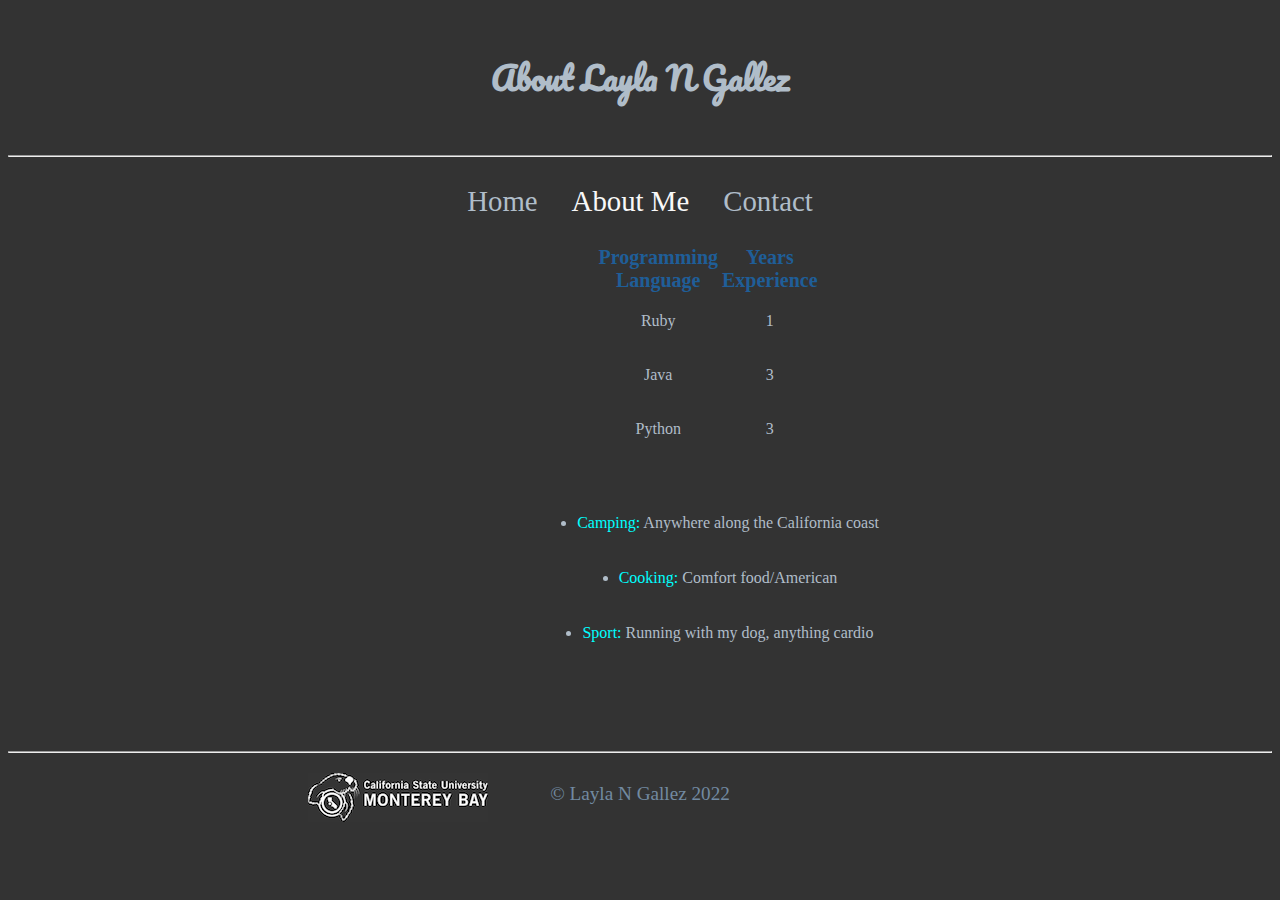
==== portfolio/about.html @ b052ac19 "removed unnecessary files" ====
<!DOCTYPE html>
<html>
    <head>
        <meta charset="utf-8">
        <title>Personal Portfolio - About Me</title>

        <style>
            @import url("css/style.css");
        </style> 
    </head>

    <body>
        <header>
            <h1>
                About Layla N Gallez
            </h1>

            <link rel="preconnect" href="https://fonts.googleapis.com">
            <link rel="preconnect" href="https://fonts.gstatic.com" crossorigin>
            <link href="https://fonts.googleapis.com/css2?family=Pacifico&display=swap" rel="stylesheet">
        </header>

        <hr>
        <div id="nav_bar">
            <nav>
                <a href="index.html">Home</a>
                <a href="about.html">About Me</a>
                <a href="contact.html">Contact</a>
            </nav>
        </div>

        
        <div class="container">
            <table>
                <tbody>
                    <tr id="table_header">
                        <td>
                            <strong>Programming Language</strong>
                        </td>
                        <td>
                            <strong>Years Experience</strong>
                        </td>
                    </tr>
                    
                    <tr class="table_row">
                        <td>
                            <p>
                                Ruby
                            </p>
                        </td>
                        <td>
                            <p>
                                1
                            </p>
                        </td>
                    </tr>

                    <tr class="table_row">
                        <td>
                            <p>
                                Java
                            </p>
                        </td>
                        <td>
                            <p>
                                3
                            </p>
                        </td>
                    </tr>

                    <tr class="table_row">
                        <td>
                            <p>
                                Python
                            </p>
                        </td>
                        <td>
                            <p>
                                3
                            </p>
                        </td>
                    </tr>
                </tbody>           
            </table>
            <br>
            <br>
            
            <ul>
                <li><span class="hobby">Camping:</span> Anywhere along the California coast</li>
                    
                <li><span class="hobby">Cooking:</span> Comfort food/American</li>

                <li><span class="hobby">Sport:</span> Running with my dog, anything cardio</li>
            </ul>
            
        </div>
       

        <script src="http://code.jquery.com/jquery-2.1.4.min.js"></script>
            <script>
                $(function(){
                    $('a').each(function(){
                        if ($(this).prop('href') == window.location.href) {
                            $(this).addClass('active'); $(this).parents('ul').addClass('active');
                        }
                    });
                });
            </script>

        <footer>
            <hr>
                <div id="csumb_footer_logo">
                    <img src="img/csumb_footer_logo.png" alt="CSUMB logo">
                </div>

                <div id="csumb_footer_text">
                    &copy; Layla N Gallez 2022 
                </div>
            
        </footer>
    </body>
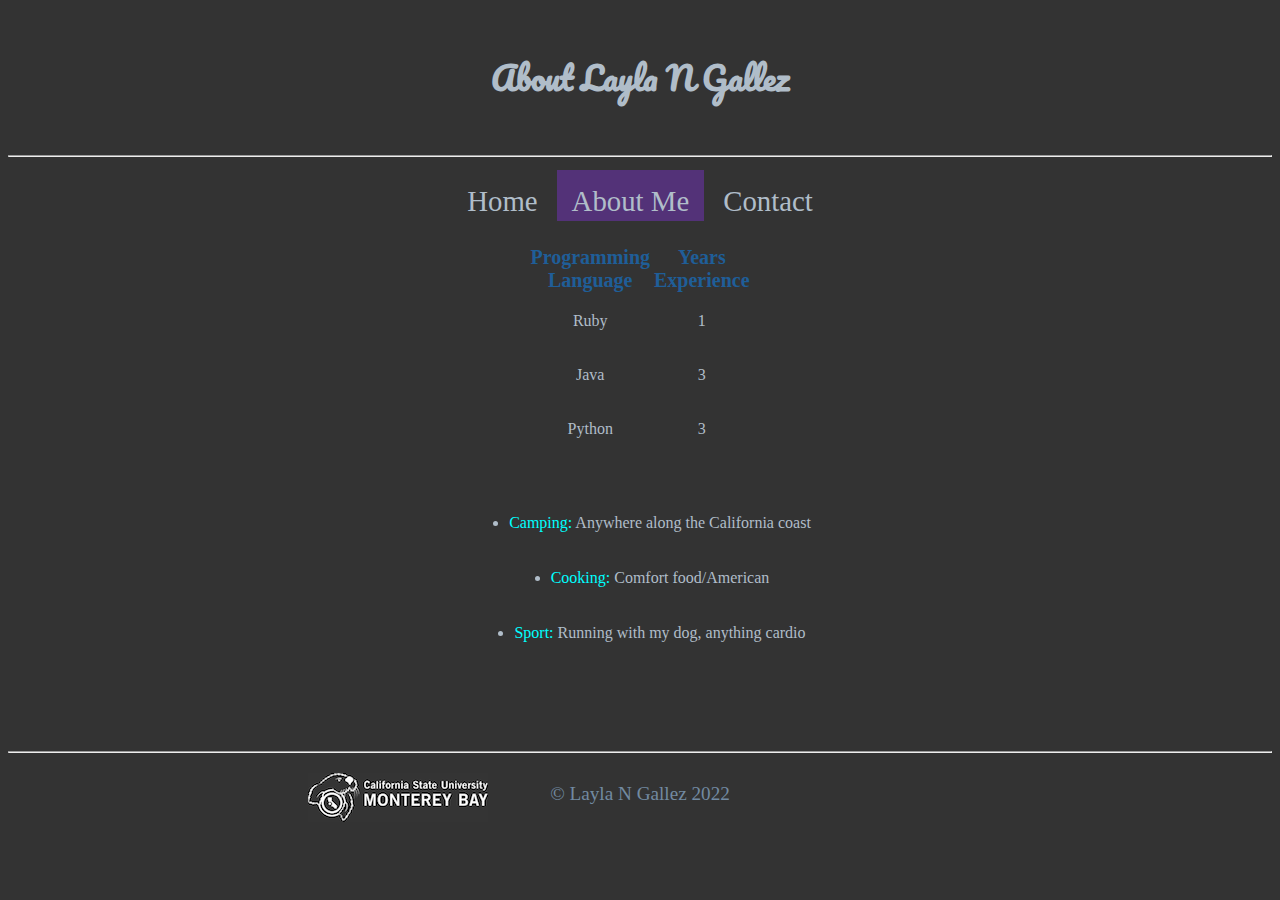
==== commit be883894: "attempting to fix current nav" ====
--- a/portfolio/about.html
+++ b/portfolio/about.html
@@ -96,16 +96,16 @@
         </div>
        
 
-        <script src="http://code.jquery.com/jquery-2.1.4.min.js"></script>
-            <script>
-                $(function(){
-                    $('a').each(function(){
-                        if ($(this).prop('href') == window.location.href) {
-                            $(this).addClass('active'); $(this).parents('ul').addClass('active');
-                        }
-                    });
-                });
-            </script>
+        <script src="http://code.jquery.com/jquery-1.8.3.min.js"></script>
+        <script>
+        $(function(){
+          $('a').each(function() {
+            if ($(this).prop('href') == window.location.href) {
+              $(this).addClass('current');
+            }
+          });
+        });
+        </script>
 
         <footer>
             <hr>
